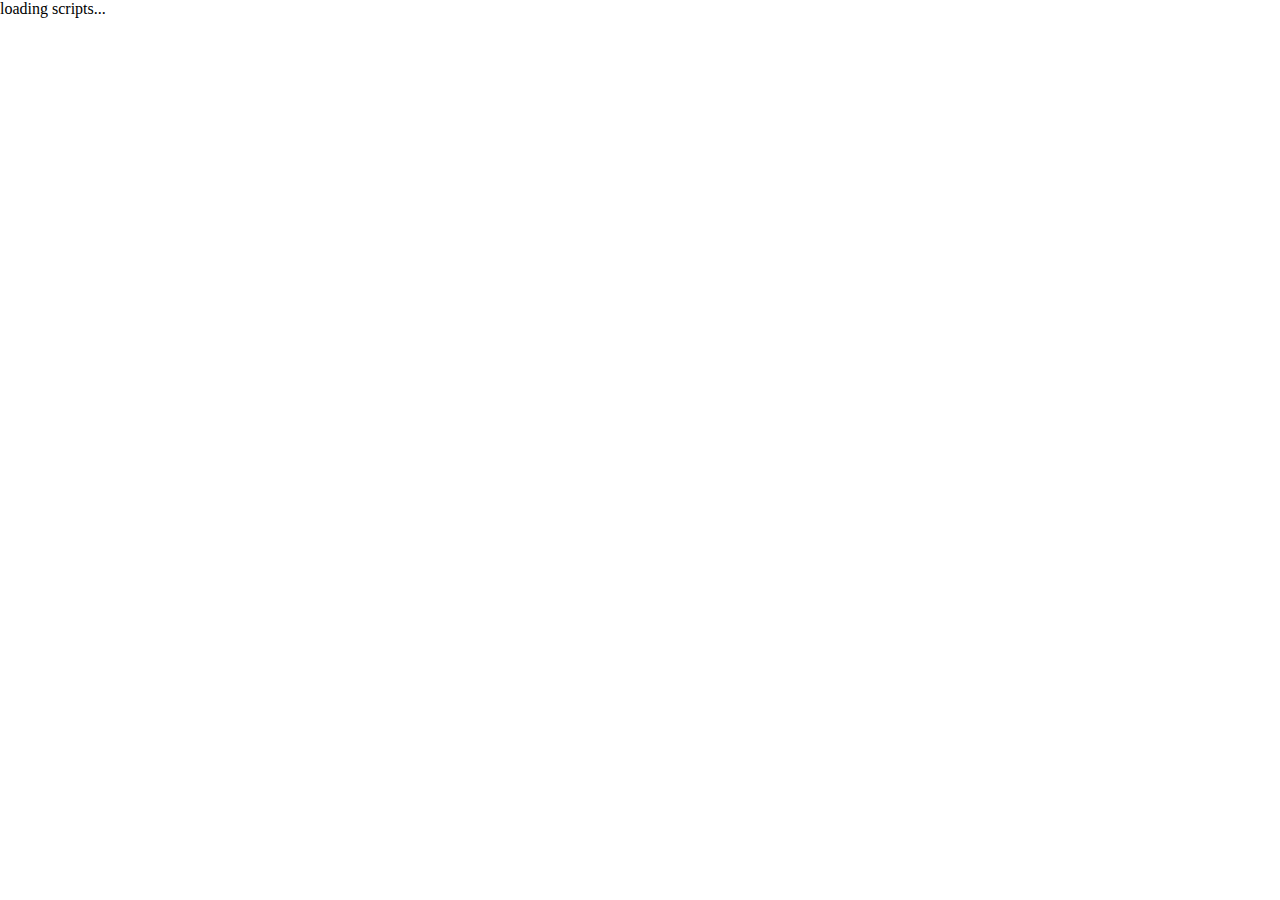
==== eve7/index.html @ 7fa86711 "update eve7 example" ====
<!DOCTYPE html>
<html lang="en">
   <head>
      <meta charset="UTF-8">
      <title>Eve7</title>
      <script type="text/javascript" src="https://jsroot.gsi.de/dev/scripts/JSRootCore.min.js"></script>
      <style>
         html { height: 100%; }
         body { min-height: 100%; margin: 0; overflow: hidden }
         #EveDiv {
            position: absolute;
            left: 0;
            top: 0;
            bottom: 0;
            right: 0;
            padding: 1
         }
       </style>

   </head>

   <body>
      <div id="EveDiv">
         loading scripts...
      </div>

      <script type='text/javascript'>

        JSROOT.connectWebWindow({
           socket_kind: "file",  // used for offline
           prereq: "painter;openui5",
           prereq_logdiv: "EveDiv",
//           openui5src: "jsroot",    // use JSROOT provided package, experimental
           openui5src: "https://openui5.hana.ondemand.com/1.82.2/",
           openui5libs: "sap.ui.core" // customize openui5 libs
        }).then(handle => {
          sap.ui.loader.config({ paths: { rootui5: "../rootui5/" } });  // used for offline

            sap.ui.require(["sap/ui/core/ComponentContainer"], ComponentContainer => {
               new ComponentContainer({
                  name: "rootui5.eve7",
                  manifest: true,
                  async: true,
                  settings: {
                     componentData: {
                        conn_handle: handle
                     }
                  },
                  height: "100%"
               }).placeAt("EveDiv")
            });

        });

        </script>

   </body>

</html>
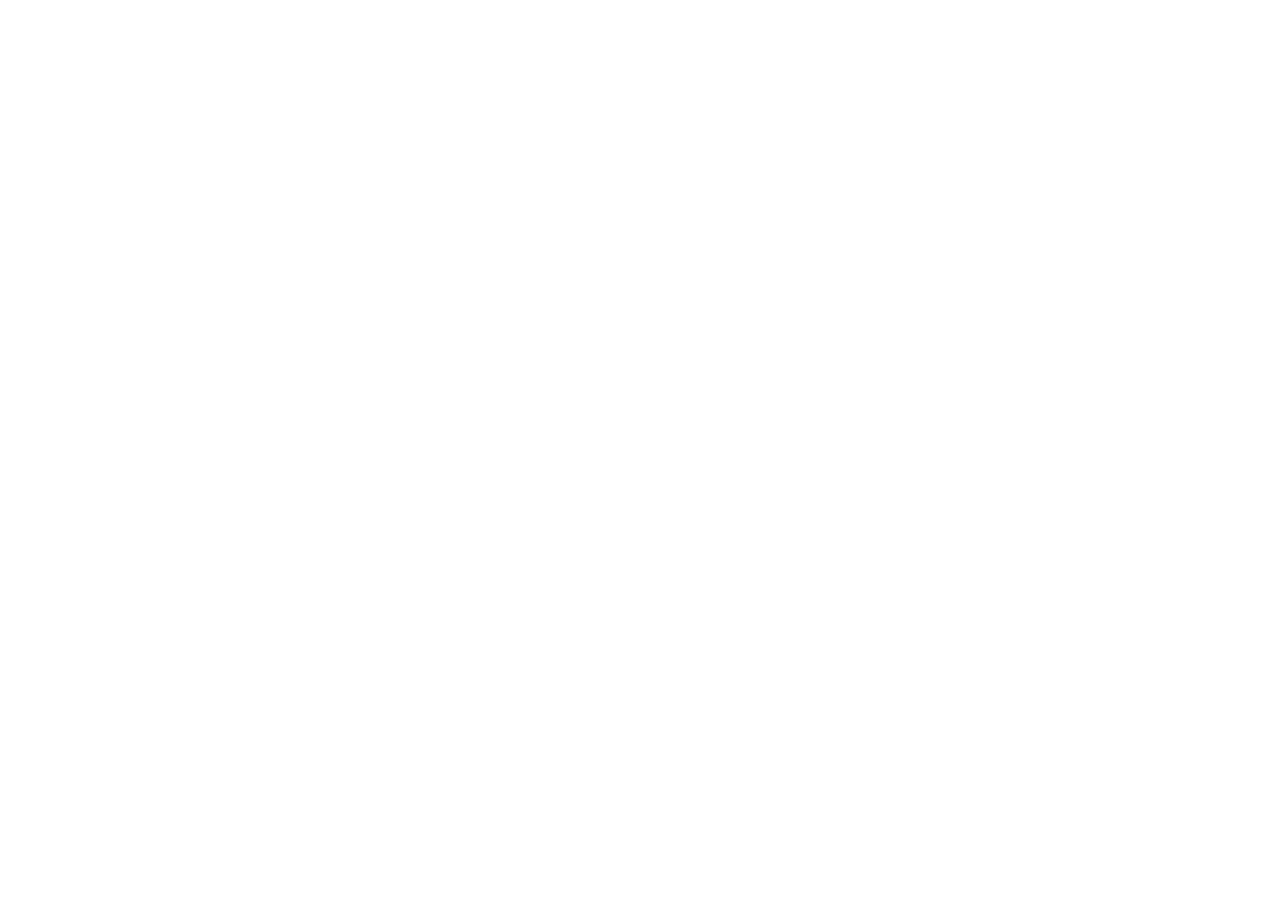
==== commit 45bb0c29: "update eve7 code" ====
--- a/eve7/index.html
+++ b/eve7/index.html
@@ -1,9 +1,8 @@
 <!DOCTYPE html>
 <html lang="en">
    <head>
-      <meta charset="UTF-8">
+      <meta charset="utf-8">
       <title>Eve7</title>
-      <script type="text/javascript" src="https://jsroot.gsi.de/dev/scripts/JSRootCore.min.js"></script>
       <style>
          html { height: 100%; }
          body { min-height: 100%; margin: 0; overflow: hidden }
@@ -21,39 +20,38 @@
 
    <body>
       <div id="EveDiv">
-         loading scripts...
       </div>
-
-      <script type='text/javascript'>
-
-        JSROOT.connectWebWindow({
-           socket_kind: "file",  // used for offline
-           prereq: "painter;openui5",
-           prereq_logdiv: "EveDiv",
-//           openui5src: "jsroot",    // use JSROOT provided package, experimental
-           openui5src: "https://openui5.hana.ondemand.com/1.82.2/",
-           openui5libs: "sap.ui.core" // customize openui5 libs
-        }).then(handle => {
-          sap.ui.loader.config({ paths: { rootui5: "../rootui5/" } });  // used for offline
-
-            sap.ui.require(["sap/ui/core/ComponentContainer"], ComponentContainer => {
-               new ComponentContainer({
-                  name: "rootui5.eve7",
-                  manifest: true,
-                  async: true,
-                  settings: {
-                     componentData: {
-                        conn_handle: handle
-                     }
-                  },
-                  height: "100%"
-               }).placeAt("EveDiv")
-            });
-
-        });
-
-        </script>
-
    </body>
 
+   <script type='module'>
+
+      import { source_dir } from 'https://jsroot.gsi.de/dev/modules/core.mjs';
+      import { connectWebWindow } from 'https://jsroot.gsi.de/dev/modules/webwindow.mjs';
+      import { initEVE } from '../rootui5/eve7/eve.mjs';
+
+      initEVE(source_dir).then(() => connectWebWindow({
+         socket_kind: "file",  // used for offline
+         ui5: true,
+         openui5src: "https://openui5.hana.ondemand.com/1.98.0/",
+         openui5libs: "sap.ui.core" // customize openui5 libs
+      })).then(handle => {
+         sap.ui.loader.config({ paths: { rootui5: "../rootui5/" } });  // used for offline
+
+         sap.ui.require(["sap/ui/core/ComponentContainer"], ComponentContainer => {
+            new ComponentContainer({
+               name: "rootui5.eve7",
+               manifest: true,
+               async: true,
+               settings: {
+                  componentData: {
+                     conn_handle: handle
+                  }
+               },
+               height: "100%"
+            }).placeAt("EveDiv")
+         });
+      });
+
+   </script>
+
 </html>
